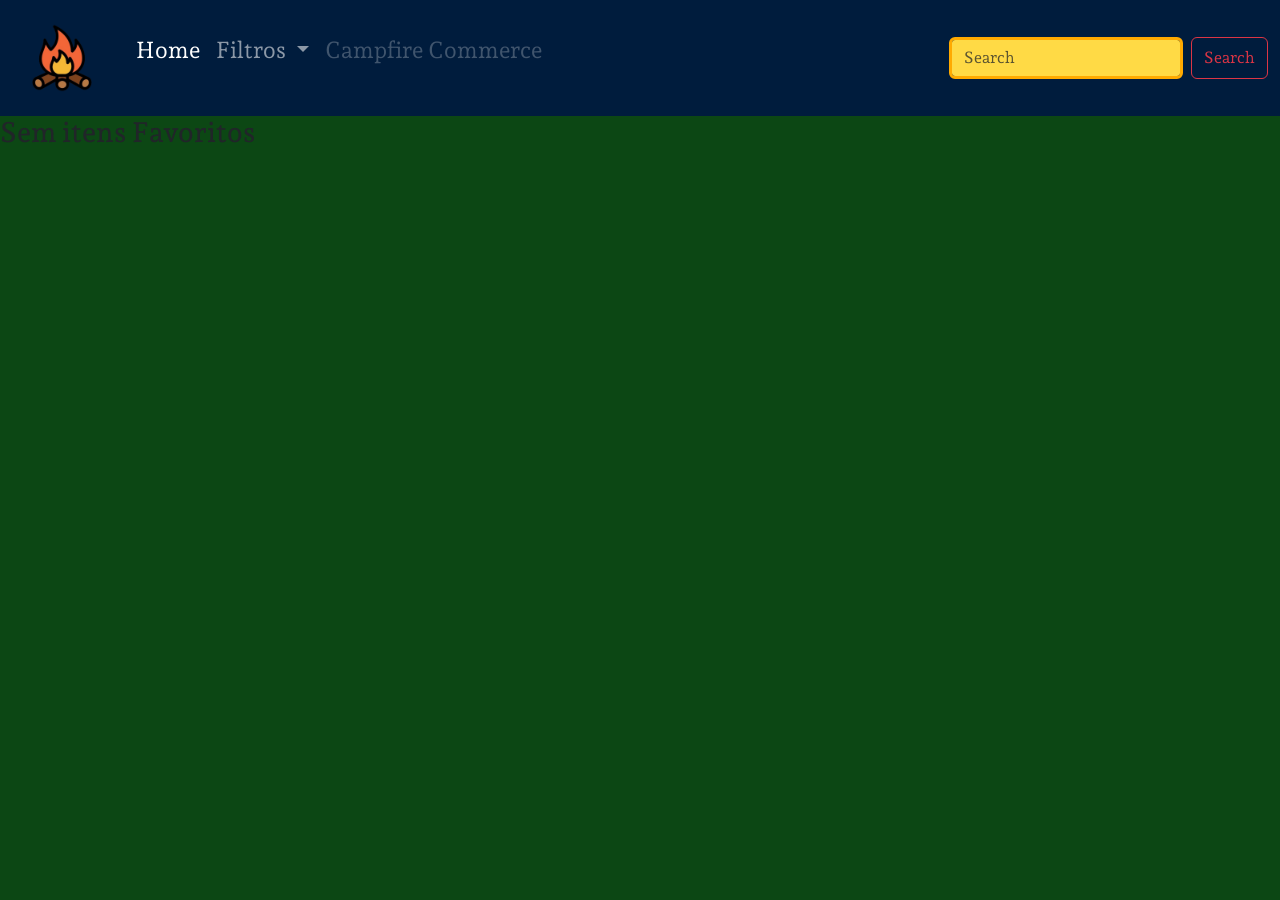
==== favoritos.html @ 1cad7685 "Finalização dos destaques e da navbar" ====
<!DOCTYPE html>
<html lang="en">
<head>
    <meta charset="UTF-8">
    <meta name="viewport" content="width=device-width, initial-scale=1.0">

    <!-- css -->
    <link rel="stylesheet" href="css/bootstrap.css">
    <link rel="stylesheet" href="css/style.css">

    <!-- js -->
    <script src="https://cdn.jsdelivr.net/npm/@popperjs/core@2.11.8/dist/umd/popper.min.js" integrity="sha384-I7E8VVD/ismYTF4hNIPjVp/Zjvgyol6VFvRkX/vR+Vc4jQkC+hVqc2pM8ODewa9r" crossorigin="anonymous"></script>
    <script src="https://cdn.jsdelivr.net/npm/bootstrap@5.3.8/dist/js/bootstrap.min.js" integrity="sha384-G/EV+4j2dNv+tEPo3++6LCgdCROaejBqfUeNjuKAiuXbjrxilcCdDz6ZAVfHWe1Y" crossorigin="anonymous"></script>
    
  <!-- font -->
  <link rel="preconnect" href="https://fonts.googleapis.com">
  <link rel="preconnect" href="https://fonts.gstatic.com" crossorigin>
  <link href="https://fonts.googleapis.com/css2?family=Andada+Pro:ital,wght@0,400..840;1,400..840&family=Merriweather:ital,opsz,wght@0,18..144,300..900;1,18..144,300..900&display=swap" rel="stylesheet">

    <title>Campfire Commerce - Favoritos</title>
</head>
<body>

<!-- navbar -->
    <nav class="navbar navbar-expand-lg navbar-dark cor-navbar">
  <div class="container-fluid">
<!-- img da navbar -->
    <img src="img/Fogueira.png" alt="" class="fogueira">

    <a class="navbar-brand" href="#"></a>
    <button class="navbar-toggler" type="button" data-bs-toggle="collapse" data-bs-target="#navbarSupportedContent" aria-controls="navbarSupportedContent" aria-expanded="false" aria-label="Toggle navigation">
      <span class="navbar-toggler-icon"></span>
    </button>
    <div class="collapse navbar-collapse" id="navbarSupportedContent">
      <ul class="navbar-nav me-auto mb-2 mb-lg-0">
        <li class="nav-item">
          <a class="nav-link active" aria-current="page" href="index.html">Home</a>
        </li>
        <!-- <li class="nav-item">
          <a class="nav-link" href="#">Link</a>
        </li> -->
        <li class="nav-item dropdown">
          <a class="nav-link dropdown-toggle" href="#" role="button" data-bs-toggle="dropdown" aria-expanded="false">
            Filtros
          </a>
          <ul class="dropdown-menu cor-dropdown">
            <li><a class="dropdown-item" href="favoritos.html">Favoritos</a></li>
            <li><a class="dropdown-item" href="ofertas.html">Ofertas</a></li>
            <!-- <li><hr class="dropdown-divider"></li> -->
            <li><a class="dropdown-item" href="vendidos.html">Mais vendidos</a></li>
          </ul>
        </li>
        <li class="nav-item nav-campfire">
          <a class="nav-link disabled" aria-disabled="true"><p>Campfire Commerce</p></a>
        </li>
      </ul>
      <form class="d-flex" role="search">
        <!-- caixa de pesquisa -->
        <input class="form-control me-2 cor-pesquisa1" type="search" placeholder="Search" aria-label="Search"/>
        <!-- botão de pesquisa -->
        <button class="btn btn-outline-danger" type="submit">Search</button>
      </form>
    </div>
  </div>
</nav>

    <h3 class="favoritos">Sem itens Favoritos</h3>

</body>
</html>
---- css/style.css ----
body {
    font-family: "Andada Pro", serif;
    background-color: rgb(12, 71, 20);
}
.navbar{
    font-size: 23px;
}

.fogueira {
    width: 100px;
    height: 100px;
}

.cor-navbar {
    background-color: rgb(0, 28, 61);
}

.cor-pesquisa1 {
    background-color: rgb(255, 218, 69);
    border-width: 3px;
    border-color:rgb(255, 170, 0) ;
}

.cor-dropdown {
    font-size: 20px;
    background-color: rgb(2, 62, 119);
    border-width: 3px;
    border-color: rgb(27, 27, 27);
}

.dropdown-item {
    color: white;
}

.dropdown-divider {
    height: 2px;
    background-color: rgb(27, 27, 27);
}

.destaque1txt {
    color: white;
    font-size: 100px;
    height:300px;
    width: 1000px;
    position: absolute;
    left: 150px;
    top: 100px;
}

.destaque1png{
    height: 1000px;
}

@media (max) {
    
}
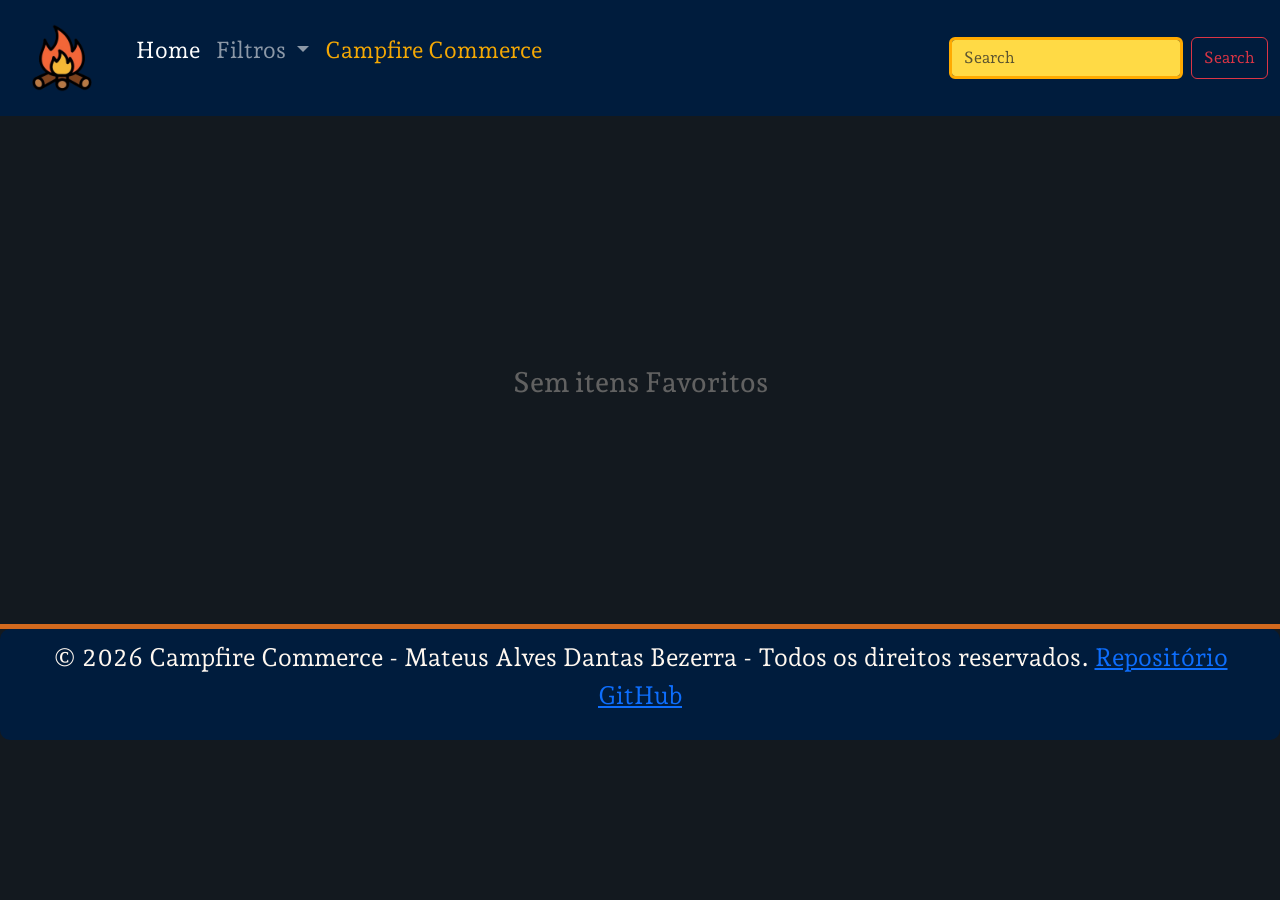
==== commit 6c849e41: "V1.0 Todos os requisitos básicos funcionam." ====
--- a/favoritos.html
+++ b/favoritos.html
@@ -64,7 +64,15 @@
   </div>
 </nav>
 
+
     <h3 class="favoritos">Sem itens Favoritos</h3>
+
+  <div class="linha">
+
+<footer>
+  <p class="p-footer">&copy; 2026 Campfire Commerce - Mateus Alves Dantas Bezerra - Todos os direitos reservados. <a href="https://github.com/Mateus-Alves26/Campfire_Commerce">Repositório GitHub</a> </p>  
+</footer>
+
 
 </body>
 </html>
--- a/css/style.css
+++ b/css/style.css
@@ -1,7 +1,19 @@
 body {
     font-family: "Andada Pro", serif;
-    background-color: rgb(12, 71, 20);
-}
+    background-color: rgb(19, 25, 31);
+    margin: 0;
+    padding: 0;
+    height: 100%;
+}
+
+.linha {
+    background-color: chocolate;
+    height: 5px;
+    width: 100%;
+}
+
+/* navbar */
+
 .navbar{
     font-size: 23px;
 }
@@ -9,6 +21,10 @@
 .fogueira {
     width: 100px;
     height: 100px;
+}
+
+.nav-campfire p {
+    color: rgb(244, 168, 4);
 }
 
 .cor-navbar {
@@ -37,20 +53,420 @@
     background-color: rgb(27, 27, 27);
 }
 
+/* --- */
+
+/* index.html - destaques  */
+
 .destaque1txt {
     color: white;
     font-size: 100px;
+    line-height: 1.2;
     height:300px;
     width: 1000px;
     position: absolute;
-    left: 150px;
-    top: 100px;
-}
-
-.destaque1png{
-    height: 1000px;
-}
-
-@media (max) {
+    left: 90px;
+    top: 110px;
+}
+
+b {
+    background-color: rgba(4, 59, 136, 0.447);
+    border-radius: 30px;
+}
+
+.destaque1txt1 {
+    color: rgb(168, 167, 167);
+    font-size: 30px;
+    position: absolute;
+    left: 90px;
+    top: 380px;
+}
+
+.destaque2txt {
+    color: white;
+    font-size: 70px;
+    line-height: 1.2;
+    height:300px;
+    width: 1000px;
+    position: absolute;
+    left: 90px;
+    top: 60px;
+}
+
+.destaque2txt b {
+    background-color: rgba(120, 9, 175, 0.447);
+    border-radius: 20px;
+}
+
+.destaque2txt1 {
+    color: rgb(154, 0, 197);
+    font-size: 30px;
+    position: absolute;
+    left: 90px;
+    top: 330px;
+}
+
+.destaque3txt {
+    color: white;
+    font-size: 85px;
+    line-height: 1.2;
+    height:300px;
+    width: 1000px;
+    position: absolute;
+    left: 40px;
+    top: 60px;
+}
+
+.destaque3txt b {
+    background-color: rgba(0, 174, 255, 0.185);
+    border-radius: 30px;
+}
+
+.destaque3txt1 {
+    color: rgb(0, 138, 185);
+    font-size: 30px;
+    position: absolute;
+    left: 40px;
+    top: 280px;
+}
+
+/* --- */
+
+/* favoritos.html */
+
+.favoritos {
+    height: 500px;
+    color: rgb(97, 97, 97);;
+    text-align: center;
+    position: relative;
+    top: 250px;
+}
+
+/* --- */
+
+.h1oferta {
+    margin: 20px 20px 20px 40px;
+    display: flex;
+    flex-direction: row;
+    align-items: center;
+    background-color: rgb(0, 28, 61);
+    border-radius:50px;
+    width: 400px;
+    height: 80px;
+}
+
+.h1oferta img {
+    /* margin: 0px 0px 0px 10px; */
+    width: 70px;
+    height: 70px;
+}
+
+.h1oferta h1 {
+    /* margin: 7px 0px 0px 20px ; */
+    color: #fff;
+    font-size: 50px;
+}
+
+/* cards */
+
+.cards {
+    display: flex;
+    flex-direction: row;
+}
+
+.cards2 {
+    display: flex;
+    flex-direction: row;
+    margin: 20px 0px 0px 0px;
+}
+
+.card {
+    color: #fff;
+    margin: 0px 20px 20px 40px ;
+    background-color: black;
+    border: 4px solid rgb(246, 176, 0);
+}
+
+.card strong {
+    font-size: 20px;
+    color: rgb(12, 184, 12);
+}
+
+/* cards - pasta*/
+
+.relacionados {
+    color: rgb(246, 176, 0);
+    height: 30px;
+}
+
+.card-rela{
+    display: flex;
+}
+
+.linha-cards {
+     margin: 0px 0px 15px 0px;
+    background-color: rgb(246, 176, 0);
+    height: 5px;
+    width: 100%;
+}
+
+.card-1 {
+    color: #e2e2e2;
+    display: flex;
+}
+
+.preço {
+    font-variant: unset;
+    font-size: 50px;;
+    color: #fff;
+}
+
+.card-1 .card-img {
+    margin:  30px 0px 30px 30px;
+    border: 5px solid rgb(246, 176, 0);
+    border-radius:  20px;
+    height:800px;
+    width: 1000px;
+}
+
+.card-2 {
+    display: flex;
+    flex-direction: column;
+    margin: 20px;
+}
+
+.botões {
+    display: flex;
+}
+
+.botões button{
+     margin:  0px 10px 20px 0px;
+}
+
+.botão-comp {
+    width: 300px;
+}
+
+/* --- */
+
+/* rodapé */
+
+/* footer .linha {
+    position: relative;
+    top:100vh
+} */
+
+footer{
+    color:#fff ;
+    /* background-image: url(/img/Design\ sem\ nome\ \(1\).png);
+    background-size:contain; */
+    background-color: rgb(0, 28, 61);
+    font-size: 25px;
+    min-height: 100px;
+    padding: 10px;
+    border-radius: 10px;
+    color: #FFF8F0;
+    text-align: center;
+    position: relative;
+    top:100%
+}
+
+/* --- */
+
+@media (width < 800px) {
     
+.destaque1txt {
+    color: white;
+    font-size: 7vw;
+    line-height: 1.2;
+    max-height:300px;
+    max-width: 1000px;
+    position: absolute;
+    left: 3vw;
+    top: 3vw;
+}
+
+b {
+    background-color: rgba(4, 59, 136, 0.447);
+    border-radius: 30px;
+}
+
+.destaque1txt1 {
+    color: rgb(168, 167, 167);
+    font-size: 2.5vw;
+    position: absolute;
+    left: 3vw;
+    top: 20vw;
+}
+
+.destaque2txt {
+    color: white;
+    font-size: 5vw;
+    line-height: 1.2;
+    max-height:300px;
+    max-width: 1000px;
+    position: absolute;
+    left: 5vw;
+    top: 1vw;
+}
+
+.destaque2txt b {
+    background-color: rgba(120, 9, 175, 0.447);
+    border-radius: 20px;
+}
+
+.destaque2txt1 {
+    color: rgb(154, 0, 197);
+    font-size: 2vw;
+    position: absolute;
+    left: 5vw;
+    top: 19vw;
+}
+
+.destaque3txt {
+    color: white;
+    font-size: 6vw;
+    line-height: 1.2;
+    max-height:300px;
+    max-width: 1000px;
+    position: absolute;
+    left: 4vw;
+    top: 3vw;
+}
+
+.destaque3txt b {
+    background-color: rgba(0, 174, 255, 0.185);
+    border-radius: 30px;
+}
+
+.destaque3txt1 {
+    color: rgb(0, 138, 185);
+    font-size: 4vw;
+    position: absolute;
+    left: 4vw;
+    top: 18vw;
+}
+
+
+/* --- */
+
+.h1oferta {
+    margin: 20px 20px 20px 40px;
+    display: flex;
+    align-items: center;
+    background-color: rgb(0, 28, 61);
+    border-radius:50px;
+    max-width: 38vw;
+    max-height: 8vw;
+}
+
+.h1oferta img {
+    margin: 0px 5px 0px 5px;
+    width: 5vw;
+    height: 5vw;
+}
+
+.h1oferta h1 {
+    margin: 3px 0px 3px 0px ;
+    color: #fff;
+    font-size: 5vw;
+}
+
+/* cards */
+
+
+.cards {
+    display: flex;
+    flex-direction:column;
+    max-width: 80vw;
+}
+
+.cards2 {
+    display: flex;
+    flex-direction: row;
+    /* margin: 20px 0px 0px 0px; */
+}
+
+.card {
+    color: #fff;
+    /* margin: 0px 20px 20px 40px ; */
+    background-color: black;
+    border: 4px solid rgb(246, 176, 0);
+}
+
+.card strong {
+    font-size: 5vw;
+    color: rgb(12, 184, 12);
+}
+
+
+/* cards - pasta*/
+
+.relacionados {
+    color: rgb(246, 176, 0);
+    height: 5.5vw;
+}
+
+.card-rela{
+    display: flex;
+    flex-direction: column;
+    width: 80vw;
+}
+
+.linha-cards {
+     margin: 0px 0px 15px 0px;
+    background-color: rgb(246, 176, 0);
+    height: 5px;
+    width: 100%;
+}
+
+.card-1 {
+    color: #e2e2e2;
+    display: flex;
+    flex-direction: column;
+}
+
+.preço {
+    font-variant: unset;
+    font-size: 10vw;;
+    color: #fff;
+}
+
+.card-1 .card-img {
+    margin:  30px 0px 30px 30px;
+    border: 5px solid rgb(246, 176, 0);
+    border-radius:  20px;
+    max-height:70vw;
+    width: 70vw;
+}
+
+.card-2 {
+    display: flex;
+    flex-direction: column;
+    margin: 20px;
+}
+
+.card-2 h1 {
+    font-size: 7vw;
+    max-width: 75vw;
+}
+
+.botões {
+    display: flex;
+    width: 75vw;
+}
+
+.botões button{
+     margin:  0px 10px 20px 0px;
+}
+
+.botão-comp {
+    width: 1000vw;
+}
+
+.coluna {
+    display: flex;
+    flex-direction: column;
+}
+
+
 }
